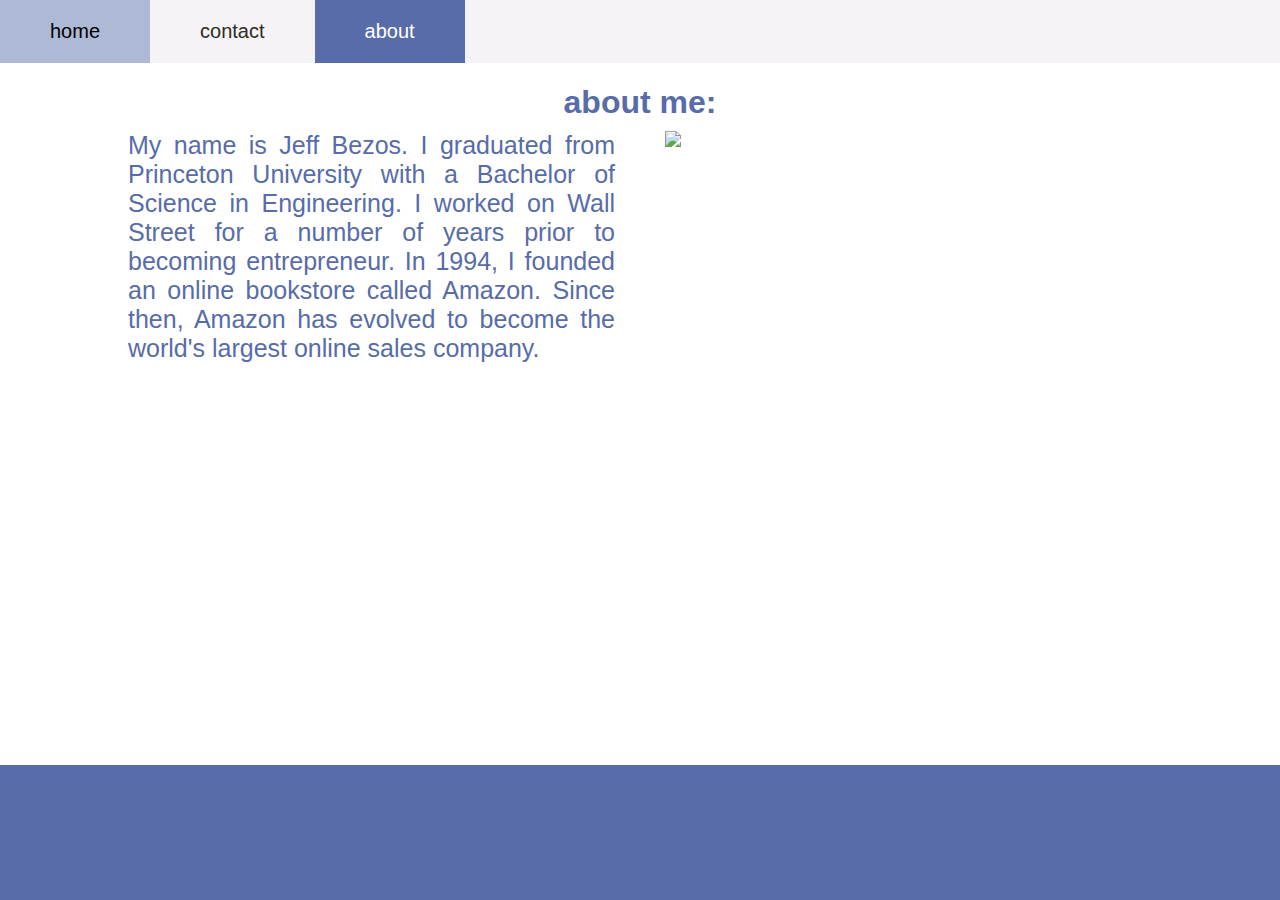
==== about.html @ 938fd4db "Add files via upload" ====
<!DOCTYPE html>

<html lang="en">

<meta charset="UTF-8">

<title>Page Title</title>

<meta name="viewport" content="width=device-width,initial-scale=1">

<link type="text/css" rel="stylesheet" href="style.css">

<script src=""></script>

<body>

<div class="navBar">
    <a href="index.html">home</a>
    <a href="contact.html">contact</a>
    <a class="active" href="about.html">about</a>
</div>


<div class="aboutBody">

    <h1>about me:</h1>

    <div class="aboutBodyChild">

        <p>My name is Jeff Bezos. I graduated from Princeton University with a Bachelor of Science in Engineering. I worked on Wall Street for a number of years prior to becoming entrepreneur. In 1994, I founded an online bookstore called Amazon. Since then, Amazon has evolved to become the world's largest online sales company.   </p>

    </div>

    <div class="aboutBodyChild">

        <img src="imgs/jeff-bezos.jpeg"/>

    </div>

</div>

<footer>

</footer>

</body>
</html>
---- style.css ----
body, html{
    margin: 0;
    height: 100%;

}
.navBar {
    background-color: #F5F3F5;
    overflow: hidden;
    font-family: "Avenir", sans-serif;
    margin: 0;
}

/* Style the links inside the navigation bar */
.navBar a {
    float: left;
    color: #302B27;
    text-align: center;
    padding: 20px 50px;
    text-decoration: none;
    font-size: 20px;
}

/* Change the color of links on hover */
.navBar a:hover {
    background-color: #AEB9D5;
    color: black;
}

/* Add a color to the active/current link */
.navBar a.active {
    background-color: #576CA8;
    color: white;
}



.bgImage{
    margin: 0;
    background-image: linear-gradient(rgba(0, 0, 0, 0.65), rgba(0, 0, 0, 0.65)),url("imgs/campus-skyline.jpg");
    background-position: center;
    background-repeat: no-repeat;
    background-size: cover;
    height: 80%;
}

.mainSection{
    font-family: "Avenir", sans-serif;
    text-align: center;
    position: absolute;
    top: 40%;
    left: 50%;
    transform: translate(-50%, -50%);
    color: white;
}

.mainSection p {
    font-size: 20px ;
}

.aboutBody{
    width: 80%;
    height: 80%;
    position: absolute;
    left: 50%;
    transform: translate(-50%, 0%);



}
.aboutBody h1{

    font-family: "Avenir", sans-serif;
    color: #576CA8;
    padding-left: 50px;
    padding-bottom: 10px;
    padding-right: 50px;
    margin-bottom: 0;
    text-align: center;



}

.contactBodyChild {
    width: 50%;
    float: left;

}

.contactBodyChild p{
    text-align: center;
    font-family: "Avenir", sans-serif;
    color: #576CA8;
    font-size: 25px;
    margin: 0;
}

.aboutBodyChild{
    width: 50%;
    float: left;
    text-align: justify;


}

.aboutBodyChild p{
    float: right;
    font-family: "Avenir", sans-serif;
    color: #576CA8;
    padding-right: 25px;
    margin: 0;
    font-size: 25px;

}
.aboutBodyChild img{
    width: 100%;
    padding-left: 25px;
}

footer {
    height: 15%;
    width: 100%;
    position:fixed;
    bottom:0;
    left: 0;
    background-color: #576CA8;
}
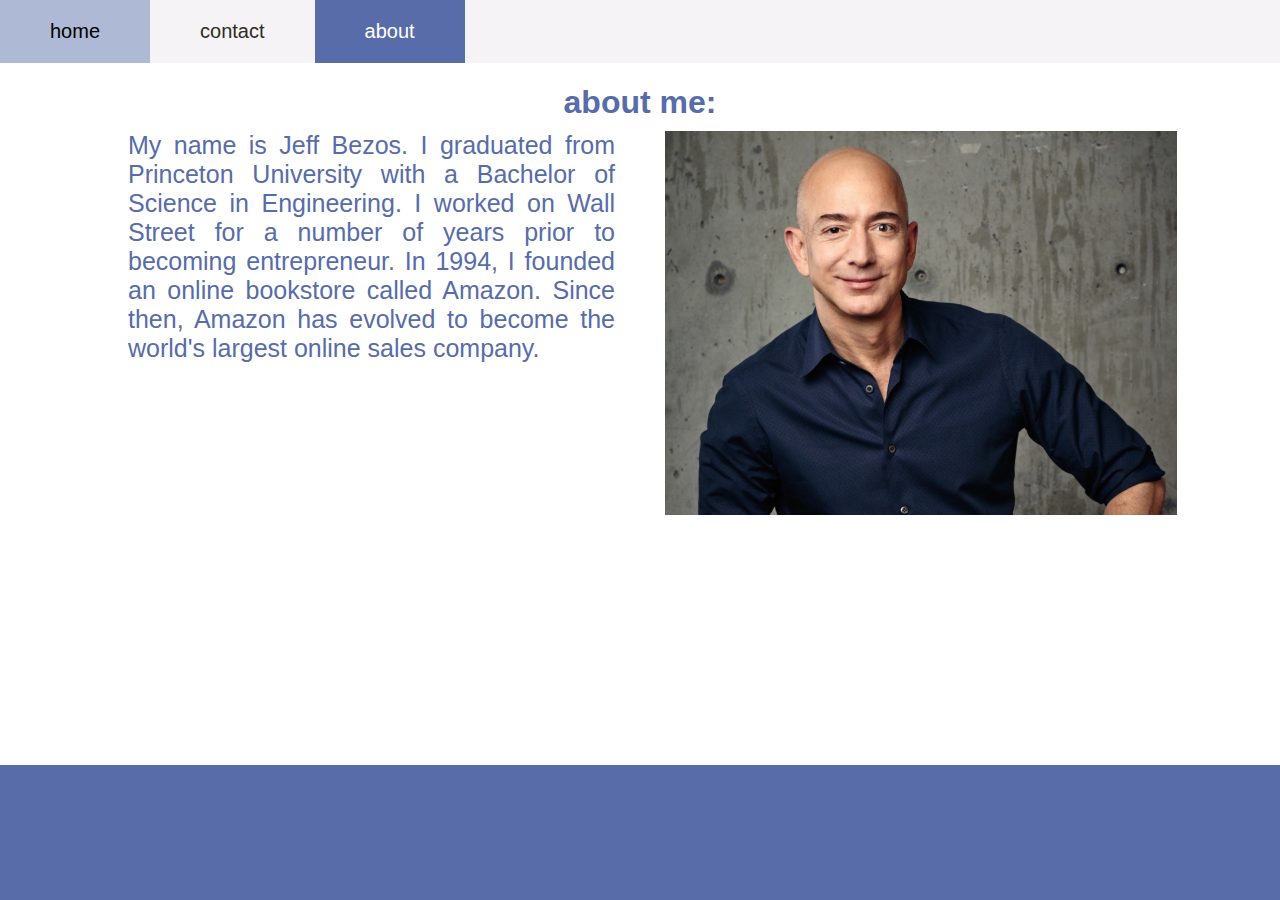
==== commit b4f111d1: "Update about.html" ====
--- a/about.html
+++ b/about.html
@@ -33,7 +33,7 @@
 
     <div class="aboutBodyChild">
 
-        <img src="imgs/jeff-bezos.jpeg"/>
+        <img src="jeff-bezos.jpeg"/>
 
     </div>
 
@@ -44,4 +44,4 @@
 </footer>
 
 </body>
-</html>+</html>
